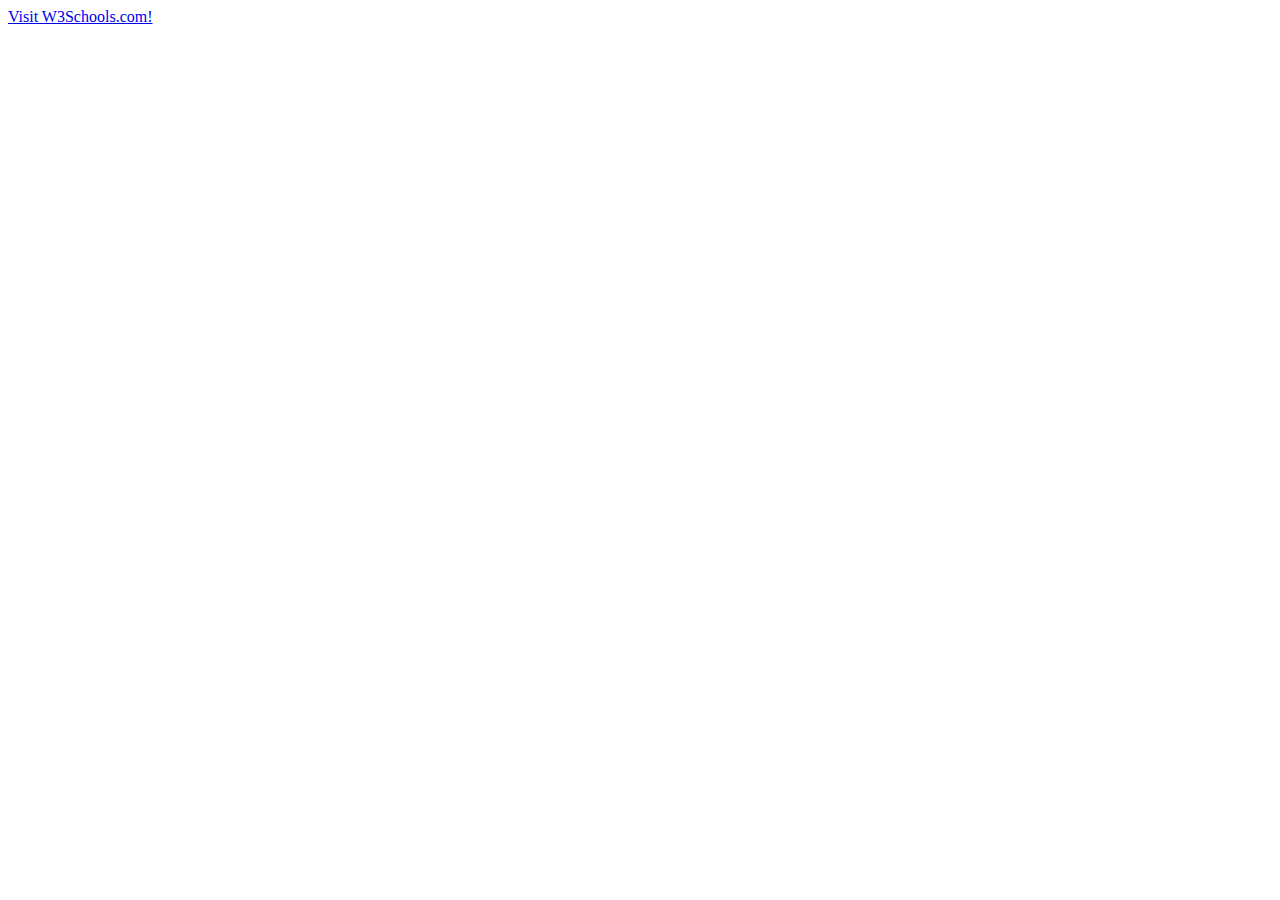
==== index.html @ 7110189f "index.html" ====
<!DOCTYPE html>
<html lang="en">
  <head>
    <meta charset="UTF-8" />
    <meta name="viewport" content="width=device-width, initial-scale=1.0" />
    <title>Phincon Academy</title>
  </head>
  <body>
    <a href="https://www.w3schools.com/">Visit W3Schools.com!</a>
    <h1></h1>
  </body>
</html>
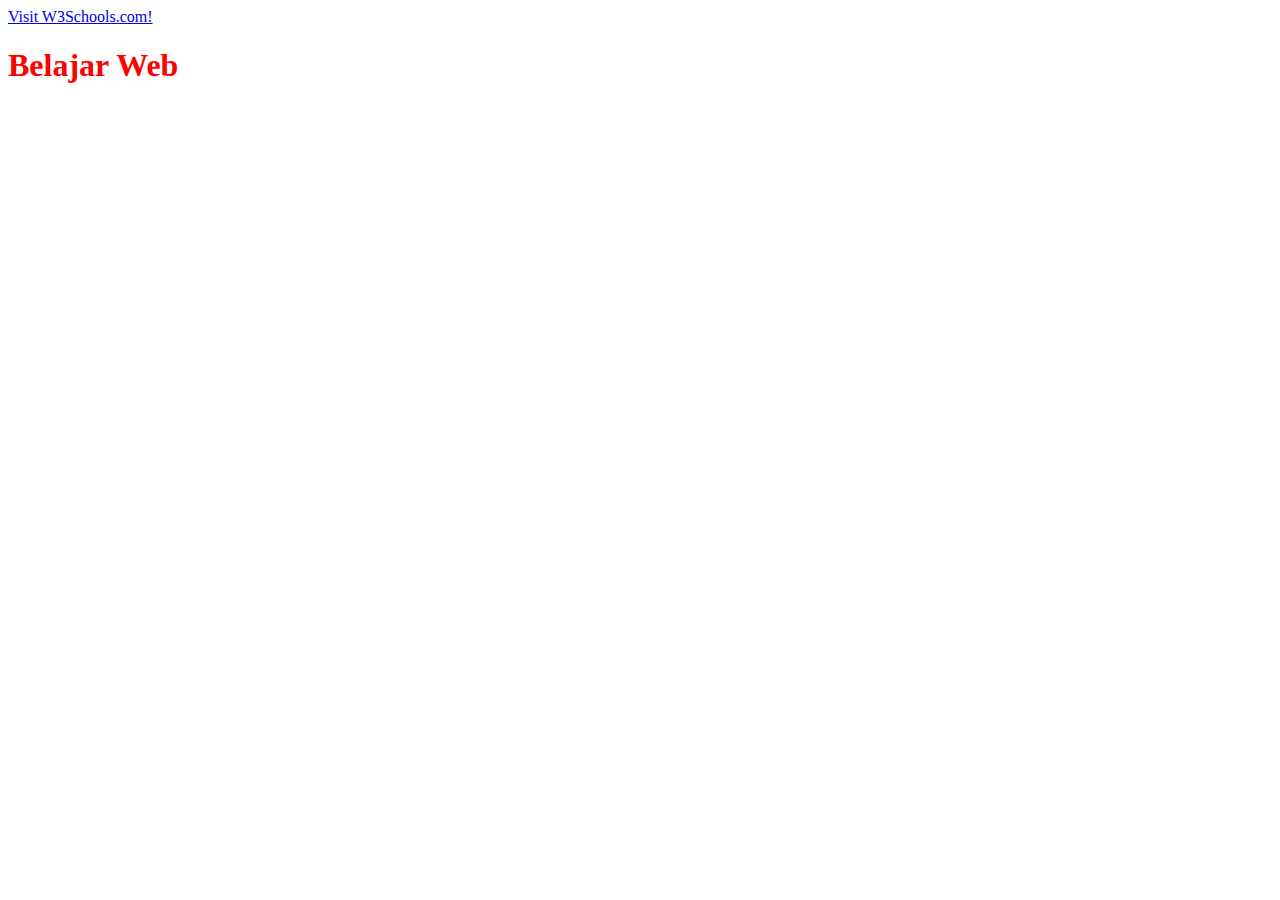
==== commit 278d2075: "add index.html" ====
--- a/index.html
+++ b/index.html
@@ -4,9 +4,10 @@
     <meta charset="UTF-8" />
     <meta name="viewport" content="width=device-width, initial-scale=1.0" />
     <title>Phincon Academy</title>
+    <link rel="stylesheet" href="style.css">
   </head>
   <body>
     <a href="https://www.w3schools.com/">Visit W3Schools.com!</a>
-    <h1></h1>
+    <h1>Belajar Web</h1>
   </body>
 </html>
--- a/style.css
+++ b/style.css
@@ -0,0 +1,3 @@
+h1 {
+  color: red;
+}
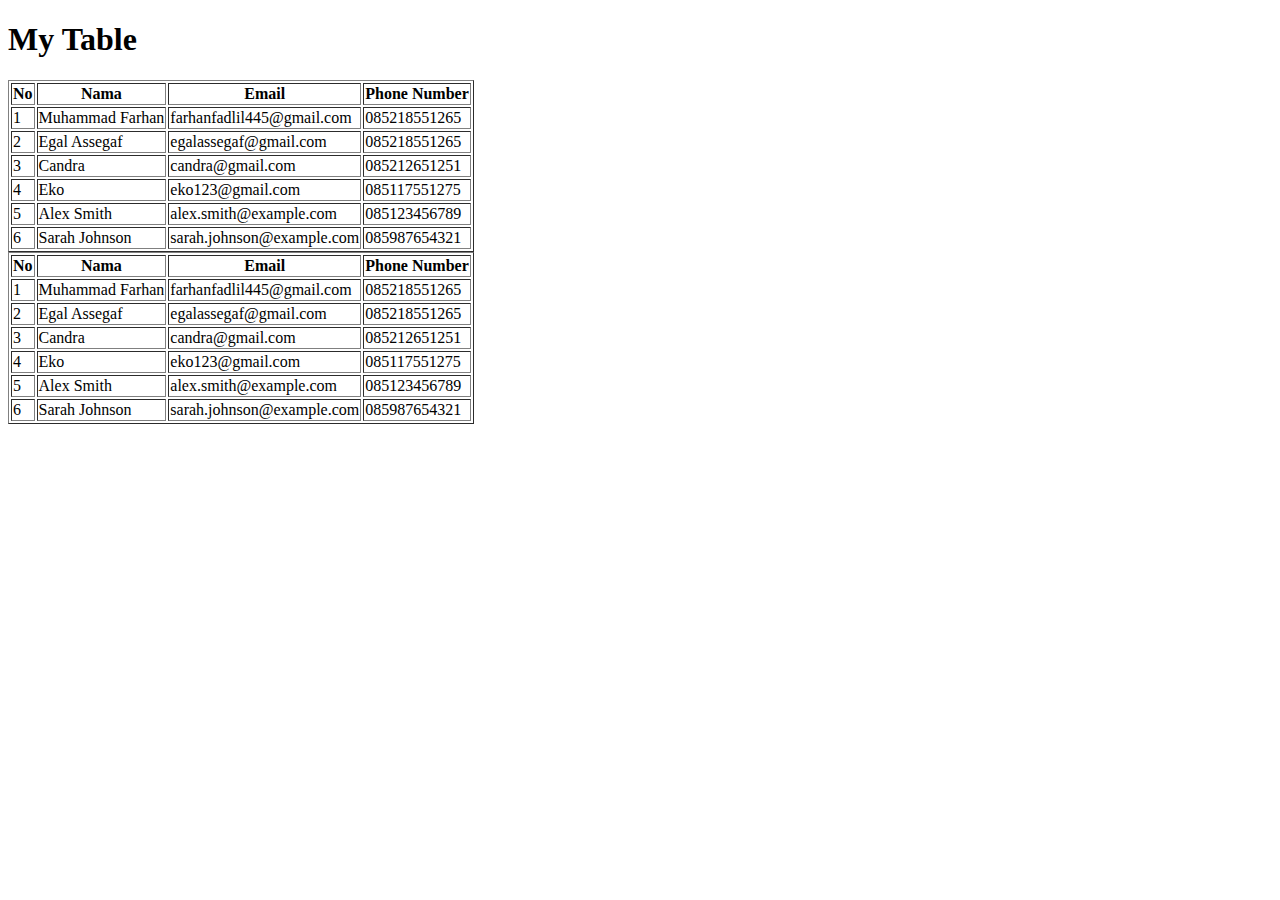
==== commit 30a9f04b: "commit add balikkata.js" ====
--- a/index.html
+++ b/index.html
@@ -4,10 +4,84 @@
     <meta charset="UTF-8" />
     <meta name="viewport" content="width=device-width, initial-scale=1.0" />
     <title>Phincon Academy</title>
-    <link rel="stylesheet" href="style.css">
+    <link rel="stylesheet" href="styles.css" />
   </head>
   <body>
-    <a href="https://www.w3schools.com/">Visit W3Schools.com!</a>
-    <h1>Belajar Web</h1>
+    <h1>My Table</h1>
+    <table border="1" id="table1">
+      <thead>
+        <tr>
+          <th>No</th>
+          <th>Nama</th>
+          <th>Email</th>
+          <th>Phone Number</th>
+        </tr>
+      </thead>
+      <tbody>
+        <tr>
+          <td>1</td>
+          <td>Muhammad Farhan</td>
+          <td>farhanfadlil445@gmail.com</td>
+          <td>085218551265</td>
+        </tr>
+        <tr>
+          <td>2</td>
+          <td>Egal Assegaf</td>
+          <td>egalassegaf@gmail.com</td>
+          <td>085218551265</td>
+        </tr>
+        <tr>
+          <td>3</td>
+          <td>Candra</td>
+          <td>candra@gmail.com</td>
+          <td>085212651251</td>
+        </tr>
+        <tr>
+          <td>4</td>
+          <td>Eko</td>
+          <td>eko123@gmail.com</td>
+          <td>085117551275</td>
+        </tr>
+      </tbody>
+    </table>
+
+    <table border="1" id="table2">
+      <thead>
+        <tr>
+          <th>No</th>
+          <th>Nama</th>
+          <th>Email</th>
+          <th>Phone Number</th>
+        </tr>
+      </thead>
+      <tbody>
+        <tr>
+          <td>1</td>
+          <td>Muhammad Farhan</td>
+          <td>farhanfadlil445@gmail.com</td>
+          <td>085218551265</td>
+        </tr>
+        <tr>
+          <td>2</td>
+          <td>Egal Assegaf</td>
+          <td>egalassegaf@gmail.com</td>
+          <td>085218551265</td>
+        </tr>
+        <tr>
+          <td>3</td>
+          <td>Candra</td>
+          <td>candra@gmail.com</td>
+          <td>085212651251</td>
+        </tr>
+        <tr>
+          <td>4</td>
+          <td>Eko</td>
+          <td>eko123@gmail.com</td>
+          <td>085117551275</td>
+        </tr>
+      </tbody>
+    </table>
+
+    <script src="script.js"></script>
   </body>
 </html>
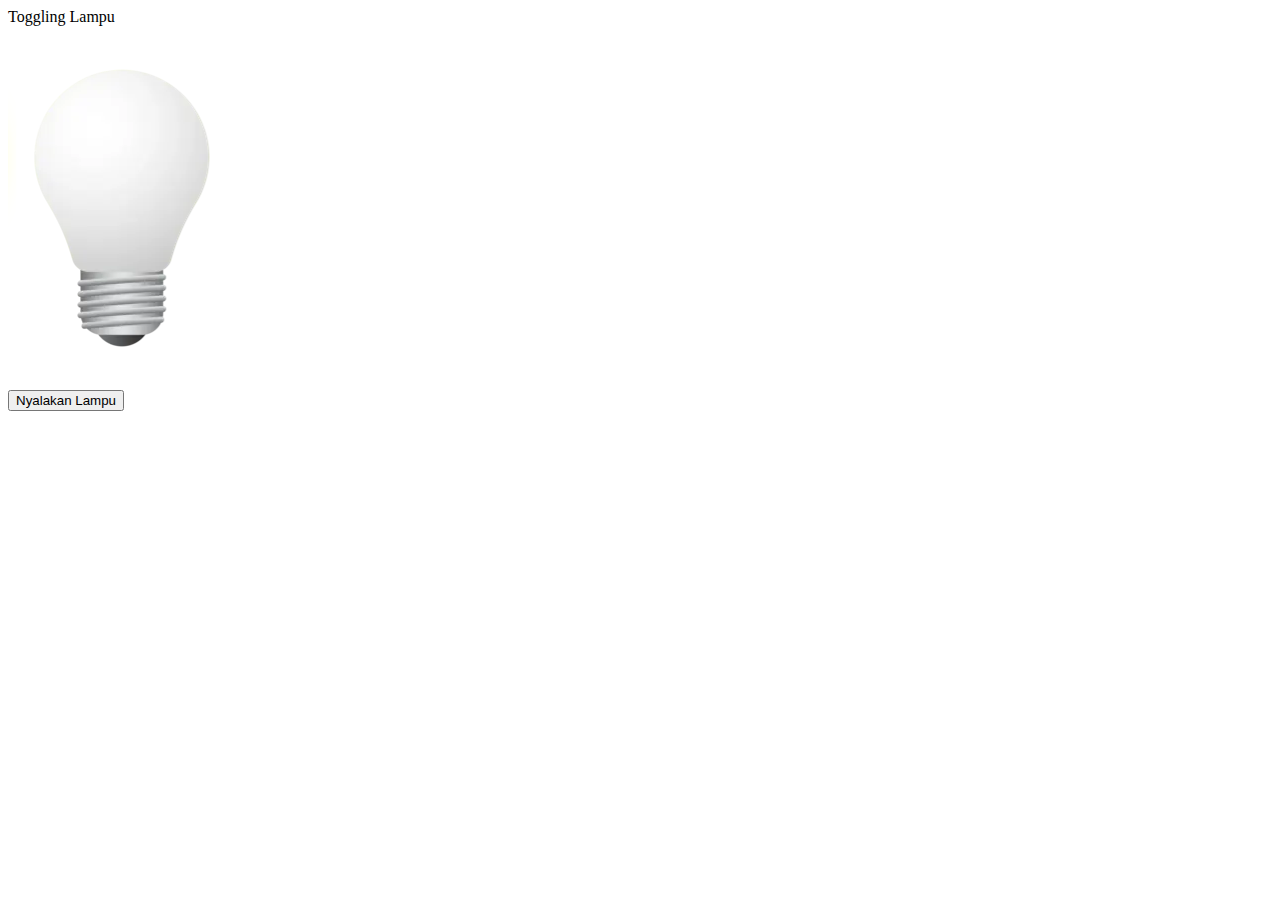
==== commit dadc7377: "develop" ====
--- a/index.html
+++ b/index.html
@@ -3,85 +3,22 @@
   <head>
     <meta charset="UTF-8" />
     <meta name="viewport" content="width=device-width, initial-scale=1.0" />
-    <title>Phincon Academy</title>
-    <link rel="stylesheet" href="styles.css" />
+    <link rel="stylesheet" href="https://cdn.jsdelivr.net/npm/bootstrap@4.1.3/dist/css/bootstrap.min.css" integrity="sha384-MCw98/SFnGE8fJT3GXwEOngsV7Zt27NXFoaoApmYm81iuXoPkFOJwJ8ERdknLPMO" crossorigin="anonymous" />
+    <title>Lampu cetrek</title>
   </head>
+
   <body>
-    <h1>My Table</h1>
-    <table border="1" id="table1">
-      <thead>
-        <tr>
-          <th>No</th>
-          <th>Nama</th>
-          <th>Email</th>
-          <th>Phone Number</th>
-        </tr>
-      </thead>
-      <tbody>
-        <tr>
-          <td>1</td>
-          <td>Muhammad Farhan</td>
-          <td>farhanfadlil445@gmail.com</td>
-          <td>085218551265</td>
-        </tr>
-        <tr>
-          <td>2</td>
-          <td>Egal Assegaf</td>
-          <td>egalassegaf@gmail.com</td>
-          <td>085218551265</td>
-        </tr>
-        <tr>
-          <td>3</td>
-          <td>Candra</td>
-          <td>candra@gmail.com</td>
-          <td>085212651251</td>
-        </tr>
-        <tr>
-          <td>4</td>
-          <td>Eko</td>
-          <td>eko123@gmail.com</td>
-          <td>085117551275</td>
-        </tr>
-      </tbody>
-    </table>
+    <div class="card text-center">
+      <div class="card-header">Toggling Lampu</div>
+      <div class="card-body">
+        <img src="img/lampu-mati.png" alt="lampu" id="lampu" />
+      </div>
+      <div>
+        <button id="btn-toggle" class="btn">Nyalakan Lampu</button>
+      </div>
+    </div>
 
-    <table border="1" id="table2">
-      <thead>
-        <tr>
-          <th>No</th>
-          <th>Nama</th>
-          <th>Email</th>
-          <th>Phone Number</th>
-        </tr>
-      </thead>
-      <tbody>
-        <tr>
-          <td>1</td>
-          <td>Muhammad Farhan</td>
-          <td>farhanfadlil445@gmail.com</td>
-          <td>085218551265</td>
-        </tr>
-        <tr>
-          <td>2</td>
-          <td>Egal Assegaf</td>
-          <td>egalassegaf@gmail.com</td>
-          <td>085218551265</td>
-        </tr>
-        <tr>
-          <td>3</td>
-          <td>Candra</td>
-          <td>candra@gmail.com</td>
-          <td>085212651251</td>
-        </tr>
-        <tr>
-          <td>4</td>
-          <td>Eko</td>
-          <td>eko123@gmail.com</td>
-          <td>085117551275</td>
-        </tr>
-      </tbody>
-    </table>
-
-    <script src="script.js"></script>
+    <script src="https://cdn.jsdelivr.net/npm/popper.js@1.14.3/dist/umd/popper.min.js" integrity="sha384-ZMP7rVo3mIykV+2+9J3UJ46jBk0WLaUAdn689aCwoqbBJiSnjAK/l8WvCWPIPm49" crossorigin="anonymous"></script>
+    <script src="lampu.js"></script>
   </body>
 </html>
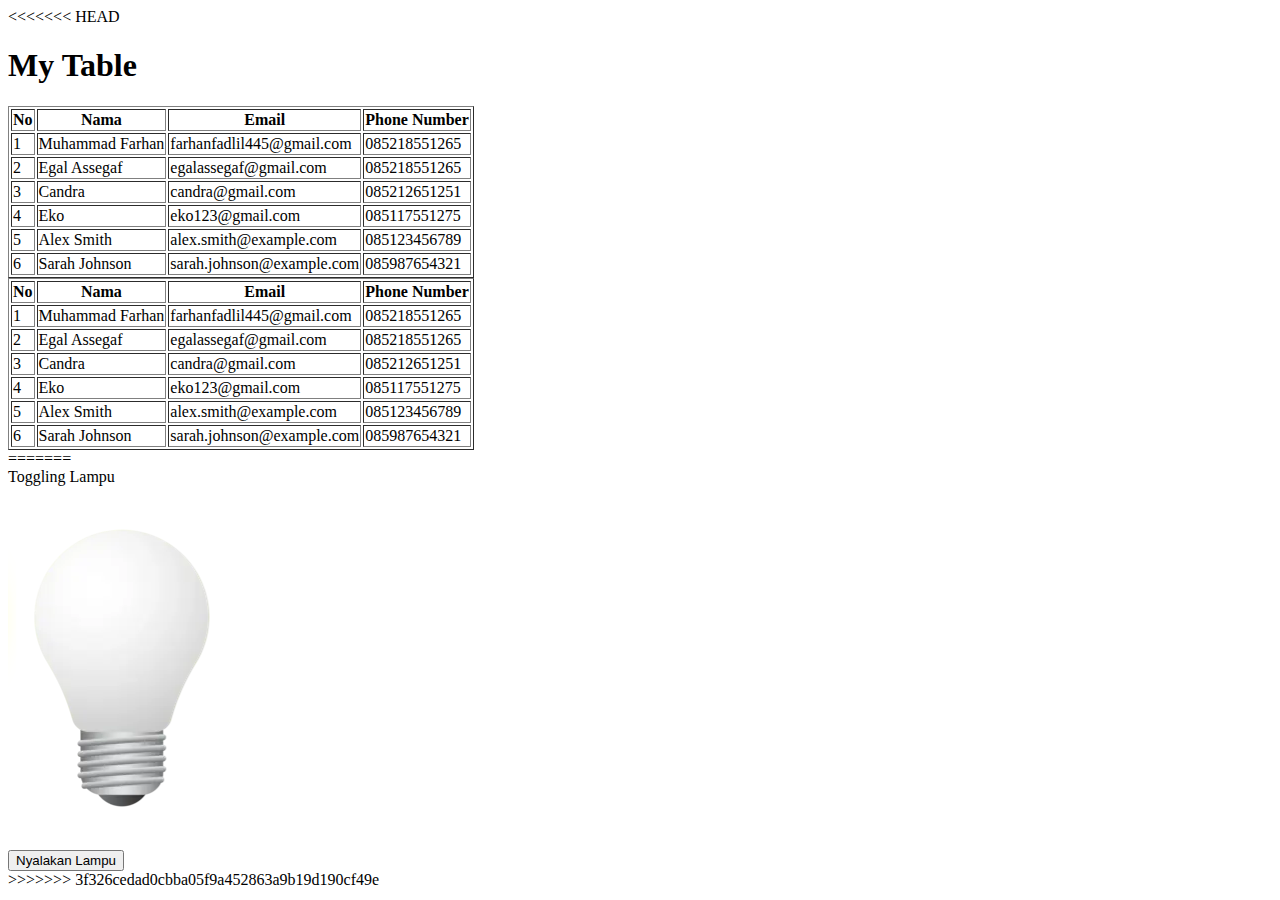
==== commit bdc8d39f: "develop" ====
--- a/index.html
+++ b/index.html
@@ -3,6 +3,88 @@
   <head>
     <meta charset="UTF-8" />
     <meta name="viewport" content="width=device-width, initial-scale=1.0" />
+<<<<<<< HEAD
+    <title>Phincon Academy</title>
+    <link rel="stylesheet" href="styles.css" />
+  </head>
+  <body>
+    <h1>My Table</h1>
+    <table border="1" id="table1">
+      <thead>
+        <tr>
+          <th>No</th>
+          <th>Nama</th>
+          <th>Email</th>
+          <th>Phone Number</th>
+        </tr>
+      </thead>
+      <tbody>
+        <tr>
+          <td>1</td>
+          <td>Muhammad Farhan</td>
+          <td>farhanfadlil445@gmail.com</td>
+          <td>085218551265</td>
+        </tr>
+        <tr>
+          <td>2</td>
+          <td>Egal Assegaf</td>
+          <td>egalassegaf@gmail.com</td>
+          <td>085218551265</td>
+        </tr>
+        <tr>
+          <td>3</td>
+          <td>Candra</td>
+          <td>candra@gmail.com</td>
+          <td>085212651251</td>
+        </tr>
+        <tr>
+          <td>4</td>
+          <td>Eko</td>
+          <td>eko123@gmail.com</td>
+          <td>085117551275</td>
+        </tr>
+      </tbody>
+    </table>
+
+    <table border="1" id="table2">
+      <thead>
+        <tr>
+          <th>No</th>
+          <th>Nama</th>
+          <th>Email</th>
+          <th>Phone Number</th>
+        </tr>
+      </thead>
+      <tbody>
+        <tr>
+          <td>1</td>
+          <td>Muhammad Farhan</td>
+          <td>farhanfadlil445@gmail.com</td>
+          <td>085218551265</td>
+        </tr>
+        <tr>
+          <td>2</td>
+          <td>Egal Assegaf</td>
+          <td>egalassegaf@gmail.com</td>
+          <td>085218551265</td>
+        </tr>
+        <tr>
+          <td>3</td>
+          <td>Candra</td>
+          <td>candra@gmail.com</td>
+          <td>085212651251</td>
+        </tr>
+        <tr>
+          <td>4</td>
+          <td>Eko</td>
+          <td>eko123@gmail.com</td>
+          <td>085117551275</td>
+        </tr>
+      </tbody>
+    </table>
+
+    <script src="script.js"></script>
+=======
     <link rel="stylesheet" href="https://cdn.jsdelivr.net/npm/bootstrap@4.1.3/dist/css/bootstrap.min.css" integrity="sha384-MCw98/SFnGE8fJT3GXwEOngsV7Zt27NXFoaoApmYm81iuXoPkFOJwJ8ERdknLPMO" crossorigin="anonymous" />
     <title>Lampu cetrek</title>
   </head>
@@ -20,5 +102,6 @@
 
     <script src="https://cdn.jsdelivr.net/npm/popper.js@1.14.3/dist/umd/popper.min.js" integrity="sha384-ZMP7rVo3mIykV+2+9J3UJ46jBk0WLaUAdn689aCwoqbBJiSnjAK/l8WvCWPIPm49" crossorigin="anonymous"></script>
     <script src="lampu.js"></script>
+>>>>>>> 3f326cedad0cbba05f9a452863a9b19d190cf49e
   </body>
 </html>
